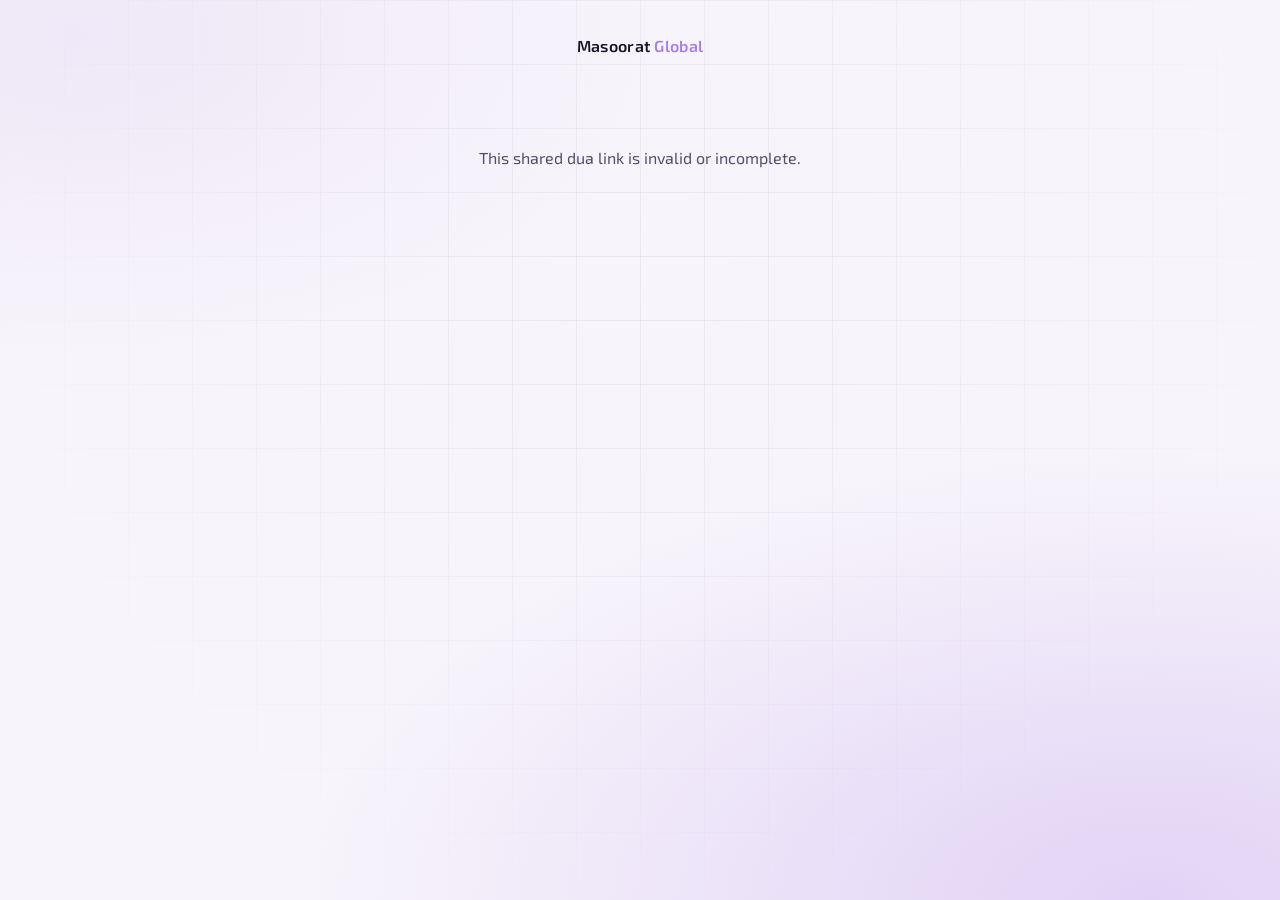
==== dua.html @ f22f8caa "Add shared-dua landing page (/dua) Renders a shared dua in the browser and offers an "Open in Masoor" ====
<!DOCTYPE html>
<html lang="en" data-theme="dark">
<head>
<meta charset="utf-8" />
<meta name="viewport" content="width=device-width, initial-scale=1, viewport-fit=cover" />
<title>A shared dua · Masoorat Global</title>
<meta name="description" content="A dua shared with you via Masoorat Global — read it here or open it in the app." />

<!-- Rich preview in chat apps -->
<meta property="og:title" content="A dua shared with you" />
<meta property="og:description" content="Read it here, or open it in Masoorat Global." />
<meta property="og:type" content="website" />
<meta property="og:site_name" content="Hira Circle" />
<meta name="theme-color" content="#0B0712" />

<link rel="preconnect" href="https://fonts.googleapis.com" />
<link rel="preconnect" href="https://fonts.gstatic.com" crossorigin />
<link rel="stylesheet"
      href="https://fonts.googleapis.com/css2?family=Exo+2:wght@300;400;500;600;700&family=Amiri:wght@400;700&display=swap" />

<style>
  :root {
    --bg: #0B0712; --bg-soft: #110A1C; --bg-elev: #160E26;
    --ink: #EDEAF2; --ink-mute: #9890A8; --ink-dim: #645B78;
    --line: rgba(181,143,224,0.14); --line-soft: rgba(181,143,224,0.07);
    --violet-100: #ECE0FF; --violet-300: #C9B0FF; --violet-400: #A77EF0;
    --violet-500: #8A4FE0; --violet-600: #6B2FB8;
    --grad: linear-gradient(135deg, #6B2FB8 0%, #8A4FE0 45%, #B58FE0 100%);
    --radius: 14px; --radius-lg: 22px;
    --shadow-glow: 0 30px 80px -20px rgba(138,79,224,0.45);
  }
  @media (prefers-color-scheme: light) {
    :root {
      --bg: #F7F4FB; --bg-soft: #FFFFFF; --bg-elev: #FFFFFF;
      --ink: #1A1126; --ink-mute: #574B6B; --ink-dim: #8A819A;
      --line: rgba(75,31,140,0.14); --line-soft: rgba(75,31,140,0.07);
      --shadow-glow: 0 30px 80px -20px rgba(107,47,184,0.25);
    }
    html[data-theme="dark"] .qmark-dark { display: none; }
    .qmark-dark { display: none; } .qmark-light { display: inline-block; }
  }
  .qmark-light { display: none; }
  * { box-sizing: border-box; -webkit-tap-highlight-color: transparent; }
  html, body { margin: 0; min-height: 100%; }
  body {
    font-family: 'Exo 2', system-ui, -apple-system, Segoe UI, Roboto, sans-serif;
    color: var(--ink);
    background:
      radial-gradient(120% 90% at 90% 100%, rgba(138,79,224,0.20) 0%, transparent 55%),
      radial-gradient(90% 70% at 6% 4%, rgba(181,143,224,0.12) 0%, transparent 50%),
      var(--bg);
    background-attachment: fixed;
    display: flex; flex-direction: column; align-items: center;
    padding: 28px 18px 44px; line-height: 1.5;
  }
  /* faint grid, like the main site */
  body::before {
    content: ""; position: fixed; inset: 0; z-index: -1; pointer-events: none;
    background-image:
      linear-gradient(var(--line-soft) 1px, transparent 1px),
      linear-gradient(90deg, var(--line-soft) 1px, transparent 1px);
    background-size: 64px 64px;
    mask-image: radial-gradient(circle at 50% 30%, #000 0%, transparent 75%);
  }
  .brand { display: flex; align-items: center; gap: 10px; margin: 6px 0 24px; }
  .brand img { width: 30px; height: 30px; }
  .brand .word { font-weight: 600; font-size: 16px; letter-spacing: 0.3px; }
  .brand .word span { color: var(--violet-400); }
  .banner {
    display: flex; align-items: center; gap: 9px; width: 100%; max-width: 520px;
    background: rgba(138,79,224,0.10); border: 1px solid var(--line);
    border-radius: var(--radius); padding: 11px 14px; margin-bottom: 14px;
    font-size: 13.5px; color: var(--ink-mute);
  }
  .card {
    width: 100%; max-width: 520px; background: color-mix(in oklab, var(--bg-elev) 70%, transparent);
    border: 1px solid var(--line); border-radius: var(--radius-lg);
    padding: 28px 22px; text-align: center; box-shadow: var(--shadow-glow);
    backdrop-filter: blur(8px);
  }
  .label { font-size: 13px; font-weight: 500; color: var(--ink-mute); margin: 0 0 16px; }
  .arabic { font-family: 'Amiri', serif; direction: rtl; font-size: 31px; line-height: 1.95; margin: 4px 0 16px; color: var(--ink); }
  .translit { font-style: italic; font-size: 14px; color: var(--ink-mute); margin: 0 0 12px; }
  .trans { background: rgba(138,79,224,0.08); border-radius: var(--radius); padding: 14px; font-size: 14.5px; line-height: 1.7; margin: 6px 0; color: var(--ink); }
  .ref { font-size: 12px; color: var(--ink-dim); margin-top: 12px; }
  .actions { width: 100%; max-width: 520px; margin-top: 18px; display: flex; flex-direction: column; gap: 12px; align-items: center; }
  .btn {
    display: flex; align-items: center; justify-content: center; gap: 8px; width: 100%;
    text-decoration: none; font-weight: 600; font-size: 15px; padding: 15px 20px;
    border-radius: 16px; border: none; cursor: pointer; color: #fff;
    background: var(--grad); box-shadow: 0 12px 30px -10px rgba(138,79,224,0.6);
  }
  .muted { font-size: 13px; color: var(--ink-mute); text-decoration: none; }
  .muted:hover { color: var(--violet-300); }
  .empty { text-align: center; color: var(--ink-mute); max-width: 380px; margin-top: 64px; }
  .foot { margin-top: 28px; font-size: 11.5px; color: var(--ink-dim); }
  .foot a { color: var(--ink-mute); text-decoration: none; }
</style>
</head>
<body>
  <a class="brand" href="/" style="text-decoration:none;color:inherit;">
    <img class="qmark-dark"  src="assets/hira-mark-dark.png"  alt="" width="30" height="30" />
    <img class="qmark-light" src="assets/hira-mark-light.png" alt="" width="30" height="30" />
    <span class="word">Masoorat <span>Global</span></span>
  </a>

  <div id="root"></div>

  <script>
    // The Masoorat app registers the `masoorat://` scheme and routes
    // `receive?d=<payload>` to its "Shared With You" screen
    // (see src/utils/duaLink.ts / app/receive.tsx in the app repo).
    var APP_SCHEME = 'masoorat://receive';
    var LEARN_MORE = 'https://hiracircle.com/#masoorat';

    function getRawParam(name) {
      var m = location.search.match(new RegExp('[?&]' + name + '=([^&]*)'));
      return m ? m[1] : null;
    }
    function esc(s) {
      return String(s == null ? '' : s)
        .replace(/&/g, '&amp;').replace(/</g, '&lt;').replace(/>/g, '&gt;');
    }

    var raw = getRawParam('d');
    var payload = null;
    if (raw) { try { payload = JSON.parse(decodeURIComponent(raw)); } catch (e) { payload = null; } }

    var root = document.getElementById('root');

    if (!payload || typeof payload.t !== 'string' || typeof payload.a !== 'string') {
      root.innerHTML = '<p class="empty">This shared dua link is invalid or incomplete.</p>';
    } else {
      var appUrl = APP_SCHEME + '?d=' + raw; // reuse the already-encoded payload
      root.innerHTML = ''
        + '<div class="banner">🎁 Someone shared this dua with you.</div>'
        + '<div class="card">'
        +   '<p class="label">' + esc(payload.t) + '</p>'
        +   '<div class="arabic">' + esc(payload.a) + '</div>'
        +   (payload.l ? '<p class="translit">' + esc(payload.l) + '</p>' : '')
        +   (payload.x ? '<div class="trans">' + esc(payload.x) + '</div>' : '')
        +   (payload.r ? '<p class="ref">— ' + esc(payload.r) + '</p>' : '')
        + '</div>'
        + '<div class="actions">'
        +   '<a class="btn" href="' + esc(appUrl) + '">Open in Masoorat Global</a>'
        +   '<a class="muted" href="' + LEARN_MORE + '">Don\'t have the app? Learn more →</a>'
        + '</div>'
        + '<div class="foot">Open this link on your phone to save the dua to your collection · '
        +   '<a href="https://hiracircle.com">Hira Circle</a></div>';
    }
  </script>
</body>
</html>
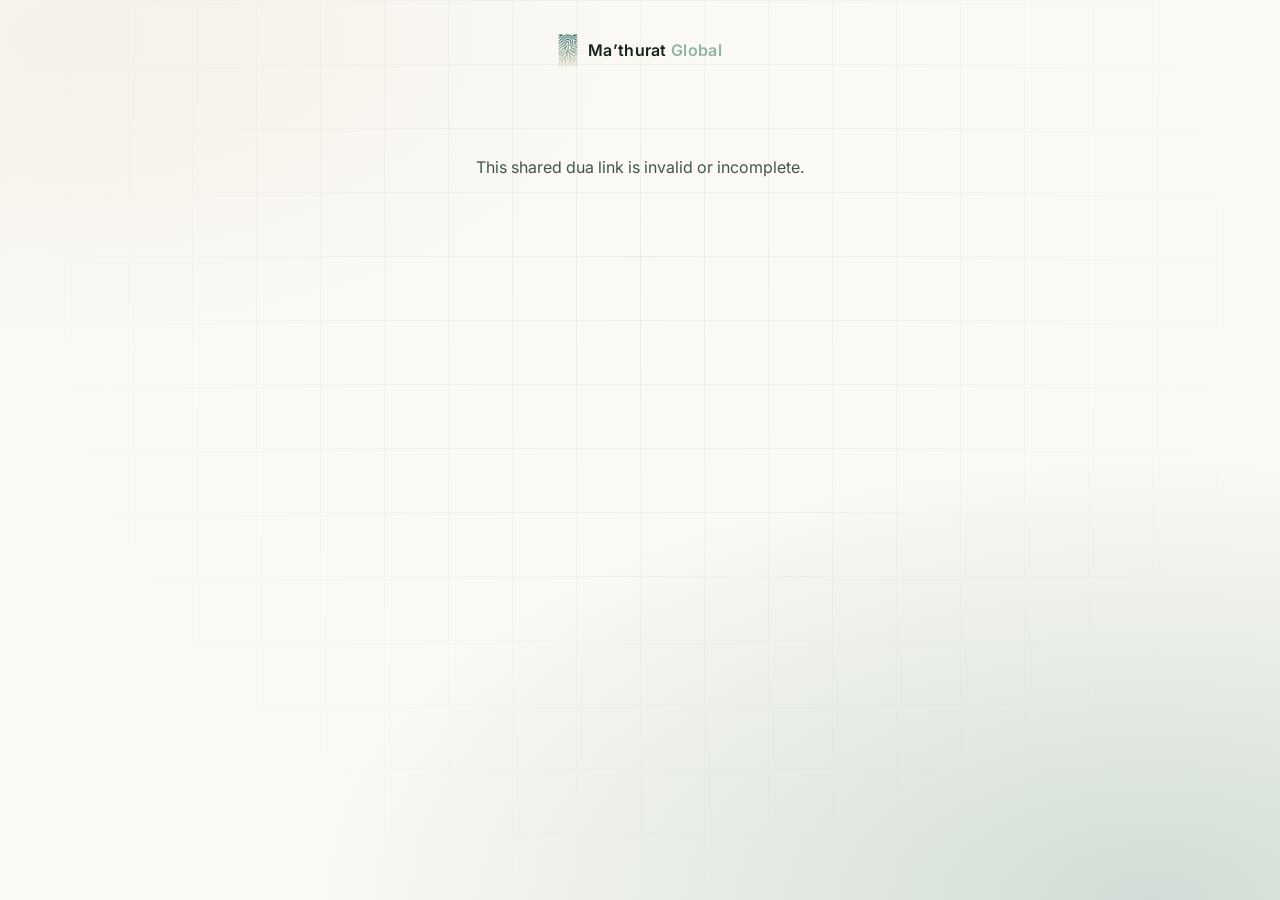
==== commit 28261d11: "Rebrand to Hira + full site rebuild around Ma'thurat Global - Brand: Hira (was Hira Circle), product" ====
--- a/dua.html
+++ b/dua.html
@@ -3,51 +3,51 @@
 <head>
 <meta charset="utf-8" />
 <meta name="viewport" content="width=device-width, initial-scale=1, viewport-fit=cover" />
-<title>A shared dua · Masoorat Global</title>
-<meta name="description" content="A dua shared with you via Masoorat Global — read it here or open it in the app." />
+<title>A shared dua · Ma'thurat Global</title>
+<meta name="description" content="A dua shared with you via Ma'thurat Global — read it here or open it in the app." />
 
 <!-- Rich preview in chat apps -->
 <meta property="og:title" content="A dua shared with you" />
-<meta property="og:description" content="Read it here, or open it in Masoorat Global." />
+<meta property="og:description" content="Read it here, or open it in Ma'thurat Global." />
 <meta property="og:type" content="website" />
-<meta property="og:site_name" content="Hira Circle" />
-<meta name="theme-color" content="#0B0712" />
+<meta property="og:site_name" content="Hira" />
+<meta name="theme-color" content="#0A1411" />
+
+<link rel="icon" type="image/png" sizes="32x32" href="assets/favicon-32.png" />
+<link rel="apple-touch-icon" href="assets/apple-touch-icon.png" />
 
 <link rel="preconnect" href="https://fonts.googleapis.com" />
 <link rel="preconnect" href="https://fonts.gstatic.com" crossorigin />
 <link rel="stylesheet"
-      href="https://fonts.googleapis.com/css2?family=Exo+2:wght@300;400;500;600;700&family=Amiri:wght@400;700&display=swap" />
+      href="https://fonts.googleapis.com/css2?family=Inter:wght@400;500;600&family=Amiri:wght@400;700&display=swap" />
 
 <style>
   :root {
-    --bg: #0B0712; --bg-soft: #110A1C; --bg-elev: #160E26;
-    --ink: #EDEAF2; --ink-mute: #9890A8; --ink-dim: #645B78;
-    --line: rgba(181,143,224,0.14); --line-soft: rgba(181,143,224,0.07);
-    --violet-100: #ECE0FF; --violet-300: #C9B0FF; --violet-400: #A77EF0;
-    --violet-500: #8A4FE0; --violet-600: #6B2FB8;
-    --grad: linear-gradient(135deg, #6B2FB8 0%, #8A4FE0 45%, #B58FE0 100%);
+    --bg: #0A1411; --bg-soft: #0D1A15; --bg-elev: #12221C;
+    --ink: #F2EFE6; --ink-mute: #A8B5AB; --ink-dim: #6E7D72;
+    --line: rgba(169,191,175,0.16); --line-soft: rgba(169,191,175,0.07);
+    --violet-100: #E9F1EA; --violet-300: #C9D6C4; --violet-400: #8FB6A2;
+    --violet-500: #7C9D8A; --violet-600: #0F5C4C;
+    --grad: linear-gradient(135deg, #0F5C4C 0%, #4E7D68 55%, #7C9D8A 100%);
     --radius: 14px; --radius-lg: 22px;
-    --shadow-glow: 0 30px 80px -20px rgba(138,79,224,0.45);
+    --shadow-glow: 0 30px 80px -20px rgba(11,61,51,0.55);
   }
   @media (prefers-color-scheme: light) {
     :root {
-      --bg: #F7F4FB; --bg-soft: #FFFFFF; --bg-elev: #FFFFFF;
-      --ink: #1A1126; --ink-mute: #574B6B; --ink-dim: #8A819A;
-      --line: rgba(75,31,140,0.14); --line-soft: rgba(75,31,140,0.07);
-      --shadow-glow: 0 30px 80px -20px rgba(107,47,184,0.25);
+      --bg: #FBF9F4; --bg-soft: #FFFFFF; --bg-elev: #FFFFFF;
+      --ink: #14231D; --ink-mute: #43554B; --ink-dim: #7C8B81;
+      --line: rgba(15,92,76,0.14); --line-soft: rgba(15,92,76,0.07);
+      --shadow-glow: 0 30px 80px -20px rgba(11,61,51,0.22);
     }
-    html[data-theme="dark"] .qmark-dark { display: none; }
-    .qmark-dark { display: none; } .qmark-light { display: inline-block; }
   }
-  .qmark-light { display: none; }
   * { box-sizing: border-box; -webkit-tap-highlight-color: transparent; }
   html, body { margin: 0; min-height: 100%; }
   body {
-    font-family: 'Exo 2', system-ui, -apple-system, Segoe UI, Roboto, sans-serif;
+    font-family: 'Inter', system-ui, -apple-system, Segoe UI, Roboto, sans-serif;
     color: var(--ink);
     background:
-      radial-gradient(120% 90% at 90% 100%, rgba(138,79,224,0.20) 0%, transparent 55%),
-      radial-gradient(90% 70% at 6% 4%, rgba(181,143,224,0.12) 0%, transparent 50%),
+      radial-gradient(120% 90% at 90% 100%, rgba(15,92,76,0.18) 0%, transparent 55%),
+      radial-gradient(90% 70% at 6% 4%, rgba(201,194,166,0.14) 0%, transparent 50%),
       var(--bg);
     background-attachment: fixed;
     display: flex; flex-direction: column; align-items: center;
@@ -63,12 +63,12 @@
     mask-image: radial-gradient(circle at 50% 30%, #000 0%, transparent 75%);
   }
   .brand { display: flex; align-items: center; gap: 10px; margin: 6px 0 24px; }
-  .brand img { width: 30px; height: 30px; }
+  .brand img { width: 20px; height: auto; }
   .brand .word { font-weight: 600; font-size: 16px; letter-spacing: 0.3px; }
   .brand .word span { color: var(--violet-400); }
   .banner {
     display: flex; align-items: center; gap: 9px; width: 100%; max-width: 520px;
-    background: rgba(138,79,224,0.10); border: 1px solid var(--line);
+    background: rgba(124,157,138,0.12); border: 1px solid var(--line);
     border-radius: var(--radius); padding: 11px 14px; margin-bottom: 14px;
     font-size: 13.5px; color: var(--ink-mute);
   }
@@ -81,14 +81,14 @@
   .label { font-size: 13px; font-weight: 500; color: var(--ink-mute); margin: 0 0 16px; }
   .arabic { font-family: 'Amiri', serif; direction: rtl; font-size: 31px; line-height: 1.95; margin: 4px 0 16px; color: var(--ink); }
   .translit { font-style: italic; font-size: 14px; color: var(--ink-mute); margin: 0 0 12px; }
-  .trans { background: rgba(138,79,224,0.08); border-radius: var(--radius); padding: 14px; font-size: 14.5px; line-height: 1.7; margin: 6px 0; color: var(--ink); }
+  .trans { background: rgba(124,157,138,0.10); border-radius: var(--radius); padding: 14px; font-size: 14.5px; line-height: 1.7; margin: 6px 0; color: var(--ink); }
   .ref { font-size: 12px; color: var(--ink-dim); margin-top: 12px; }
   .actions { width: 100%; max-width: 520px; margin-top: 18px; display: flex; flex-direction: column; gap: 12px; align-items: center; }
   .btn {
     display: flex; align-items: center; justify-content: center; gap: 8px; width: 100%;
     text-decoration: none; font-weight: 600; font-size: 15px; padding: 15px 20px;
     border-radius: 16px; border: none; cursor: pointer; color: #fff;
-    background: var(--grad); box-shadow: 0 12px 30px -10px rgba(138,79,224,0.6);
+    background: var(--grad); box-shadow: 0 12px 30px -10px rgba(15,92,76,0.55);
   }
   .muted { font-size: 13px; color: var(--ink-mute); text-decoration: none; }
   .muted:hover { color: var(--violet-300); }
@@ -99,9 +99,8 @@
 </head>
 <body>
   <a class="brand" href="/" style="text-decoration:none;color:inherit;">
-    <img class="qmark-dark"  src="assets/hira-mark-dark.png"  alt="" width="30" height="30" />
-    <img class="qmark-light" src="assets/hira-mark-light.png" alt="" width="30" height="30" />
-    <span class="word">Masoorat <span>Global</span></span>
+    <img src="assets/brand/mark-gradient.png" alt="" width="20" height="33" />
+    <span class="word">Ma&rsquo;thurat <span>Global</span></span>
   </a>
 
   <div id="root"></div>
@@ -111,7 +110,7 @@
     // `receive?d=<payload>` to its "Shared With You" screen
     // (see src/utils/duaLink.ts / app/receive.tsx in the app repo).
     var APP_SCHEME = 'masoorat://receive';
-    var LEARN_MORE = 'https://hiracircle.com/#masoorat';
+    var LEARN_MORE = 'https://hiracircle.com/#mathurat';
 
     function getRawParam(name) {
       var m = location.search.match(new RegExp('[?&]' + name + '=([^&]*)'));
@@ -142,11 +141,11 @@
         +   (payload.r ? '<p class="ref">— ' + esc(payload.r) + '</p>' : '')
         + '</div>'
         + '<div class="actions">'
-        +   '<a class="btn" href="' + esc(appUrl) + '">Open in Masoorat Global</a>'
+        +   '<a class="btn" href="' + esc(appUrl) + '">Open in Ma\'thurat Global</a>'
         +   '<a class="muted" href="' + LEARN_MORE + '">Don\'t have the app? Learn more →</a>'
         + '</div>'
         + '<div class="foot">Open this link on your phone to save the dua to your collection · '
-        +   '<a href="https://hiracircle.com">Hira Circle</a></div>';
+        +   '<a href="https://hiracircle.com">Hira</a></div>';
     }
   </script>
 </body>
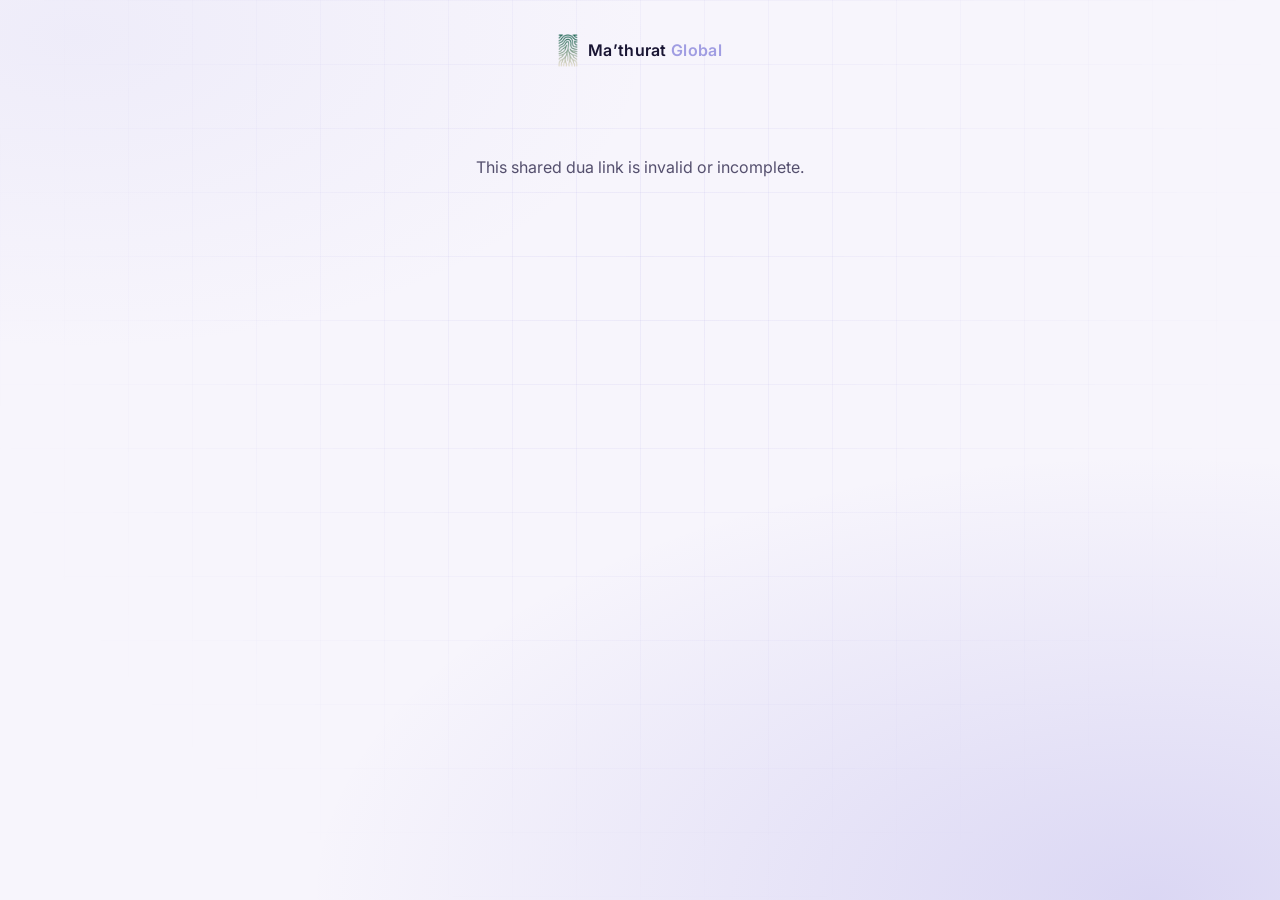
==== commit e8c06cfd: "Render hero phone in Ma'thurat's indigo theme; echo it site-wide - Hero mockup now shows the app in " ====
--- a/dua.html
+++ b/dua.html
@@ -11,7 +11,7 @@
 <meta property="og:description" content="Read it here, or open it in Ma'thurat Global." />
 <meta property="og:type" content="website" />
 <meta property="og:site_name" content="Hira" />
-<meta name="theme-color" content="#0A1411" />
+<meta name="theme-color" content="#0D0B1C" />
 
 <link rel="icon" type="image/png" sizes="32x32" href="assets/favicon-32.png" />
 <link rel="apple-touch-icon" href="assets/apple-touch-icon.png" />
@@ -23,21 +23,21 @@
 
 <style>
   :root {
-    --bg: #0A1411; --bg-soft: #0D1A15; --bg-elev: #12221C;
-    --ink: #F2EFE6; --ink-mute: #A8B5AB; --ink-dim: #6E7D72;
-    --line: rgba(169,191,175,0.16); --line-soft: rgba(169,191,175,0.07);
-    --violet-100: #E9F1EA; --violet-300: #C9D6C4; --violet-400: #8FB6A2;
-    --violet-500: #7C9D8A; --violet-600: #0F5C4C;
-    --grad: linear-gradient(135deg, #0F5C4C 0%, #4E7D68 55%, #7C9D8A 100%);
+    --bg: #0D0B1C; --bg-soft: #12101F; --bg-elev: #181530;
+    --ink: #EFEDF7; --ink-mute: #A6A1C4; --ink-dim: #6F6A96;
+    --line: rgba(160,157,226,0.16); --line-soft: rgba(160,157,226,0.07);
+    --violet-100: #E9E6FA; --violet-300: #C7C2F0; --violet-400: #A09DE2;
+    --violet-500: #7B6FF0; --violet-600: #5B4FCF;
+    --grad: linear-gradient(135deg, #5B4FCF 0%, #7B6FF0 55%, #A09DE2 100%);
     --radius: 14px; --radius-lg: 22px;
-    --shadow-glow: 0 30px 80px -20px rgba(11,61,51,0.55);
+    --shadow-glow: 0 30px 80px -20px rgba(91,79,207,0.45);
   }
   @media (prefers-color-scheme: light) {
     :root {
-      --bg: #FBF9F4; --bg-soft: #FFFFFF; --bg-elev: #FFFFFF;
-      --ink: #14231D; --ink-mute: #43554B; --ink-dim: #7C8B81;
-      --line: rgba(15,92,76,0.14); --line-soft: rgba(15,92,76,0.07);
-      --shadow-glow: 0 30px 80px -20px rgba(11,61,51,0.22);
+      --bg: #F7F5FC; --bg-soft: #FFFFFF; --bg-elev: #FFFFFF;
+      --ink: #191533; --ink-mute: #55506E; --ink-dim: #8A85A8;
+      --line: rgba(91,79,207,0.14); --line-soft: rgba(91,79,207,0.07);
+      --shadow-glow: 0 30px 80px -20px rgba(91,79,207,0.22);
     }
   }
   * { box-sizing: border-box; -webkit-tap-highlight-color: transparent; }
@@ -46,8 +46,8 @@
     font-family: 'Inter', system-ui, -apple-system, Segoe UI, Roboto, sans-serif;
     color: var(--ink);
     background:
-      radial-gradient(120% 90% at 90% 100%, rgba(15,92,76,0.18) 0%, transparent 55%),
-      radial-gradient(90% 70% at 6% 4%, rgba(201,194,166,0.14) 0%, transparent 50%),
+      radial-gradient(120% 90% at 90% 100%, rgba(91,79,207,0.18) 0%, transparent 55%),
+      radial-gradient(90% 70% at 6% 4%, rgba(160,157,226,0.10) 0%, transparent 50%),
       var(--bg);
     background-attachment: fixed;
     display: flex; flex-direction: column; align-items: center;
@@ -68,7 +68,7 @@
   .brand .word span { color: var(--violet-400); }
   .banner {
     display: flex; align-items: center; gap: 9px; width: 100%; max-width: 520px;
-    background: rgba(124,157,138,0.12); border: 1px solid var(--line);
+    background: rgba(123,111,240,0.10); border: 1px solid var(--line);
     border-radius: var(--radius); padding: 11px 14px; margin-bottom: 14px;
     font-size: 13.5px; color: var(--ink-mute);
   }
@@ -81,14 +81,14 @@
   .label { font-size: 13px; font-weight: 500; color: var(--ink-mute); margin: 0 0 16px; }
   .arabic { font-family: 'Amiri', serif; direction: rtl; font-size: 31px; line-height: 1.95; margin: 4px 0 16px; color: var(--ink); }
   .translit { font-style: italic; font-size: 14px; color: var(--ink-mute); margin: 0 0 12px; }
-  .trans { background: rgba(124,157,138,0.10); border-radius: var(--radius); padding: 14px; font-size: 14.5px; line-height: 1.7; margin: 6px 0; color: var(--ink); }
+  .trans { background: rgba(123,111,240,0.09); border-radius: var(--radius); padding: 14px; font-size: 14.5px; line-height: 1.7; margin: 6px 0; color: var(--ink); }
   .ref { font-size: 12px; color: var(--ink-dim); margin-top: 12px; }
   .actions { width: 100%; max-width: 520px; margin-top: 18px; display: flex; flex-direction: column; gap: 12px; align-items: center; }
   .btn {
     display: flex; align-items: center; justify-content: center; gap: 8px; width: 100%;
     text-decoration: none; font-weight: 600; font-size: 15px; padding: 15px 20px;
     border-radius: 16px; border: none; cursor: pointer; color: #fff;
-    background: var(--grad); box-shadow: 0 12px 30px -10px rgba(15,92,76,0.55);
+    background: var(--grad); box-shadow: 0 12px 30px -10px rgba(91,79,207,0.5);
   }
   .muted { font-size: 13px; color: var(--ink-mute); text-decoration: none; }
   .muted:hover { color: var(--violet-300); }
